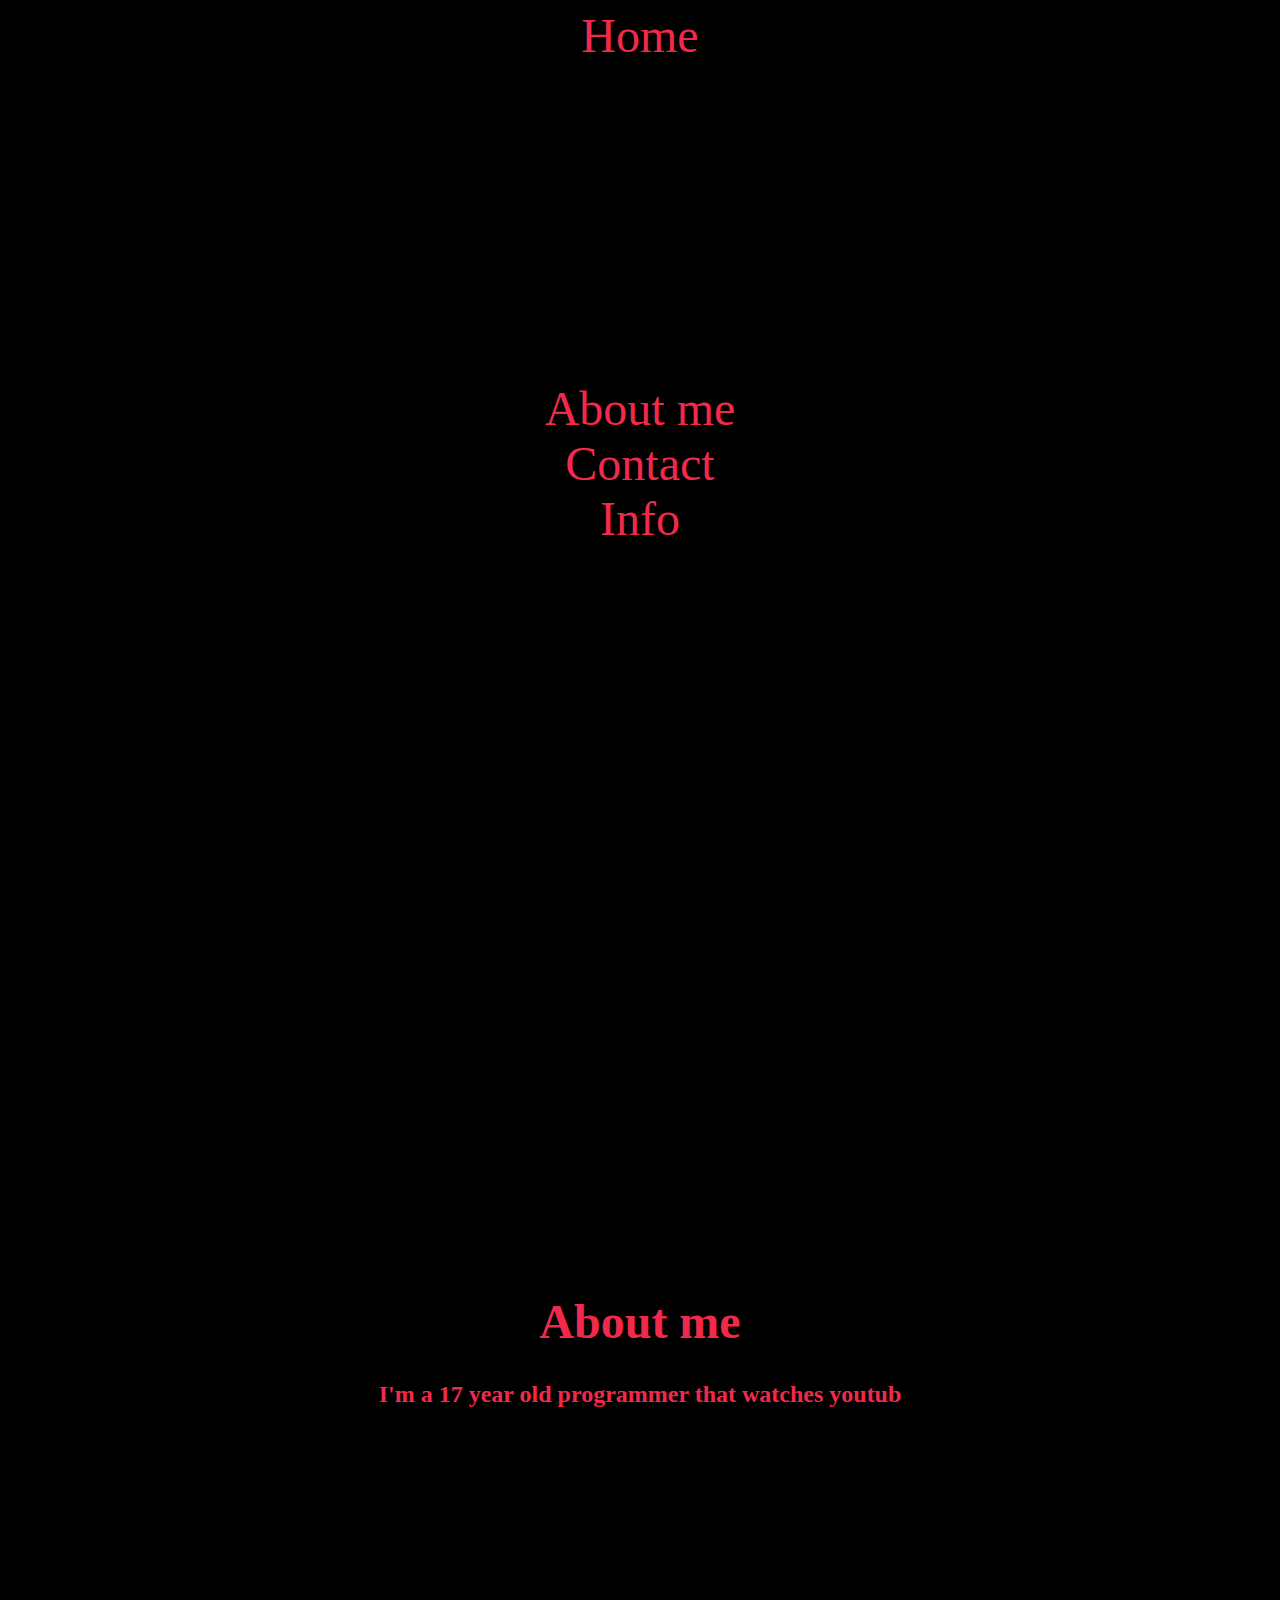
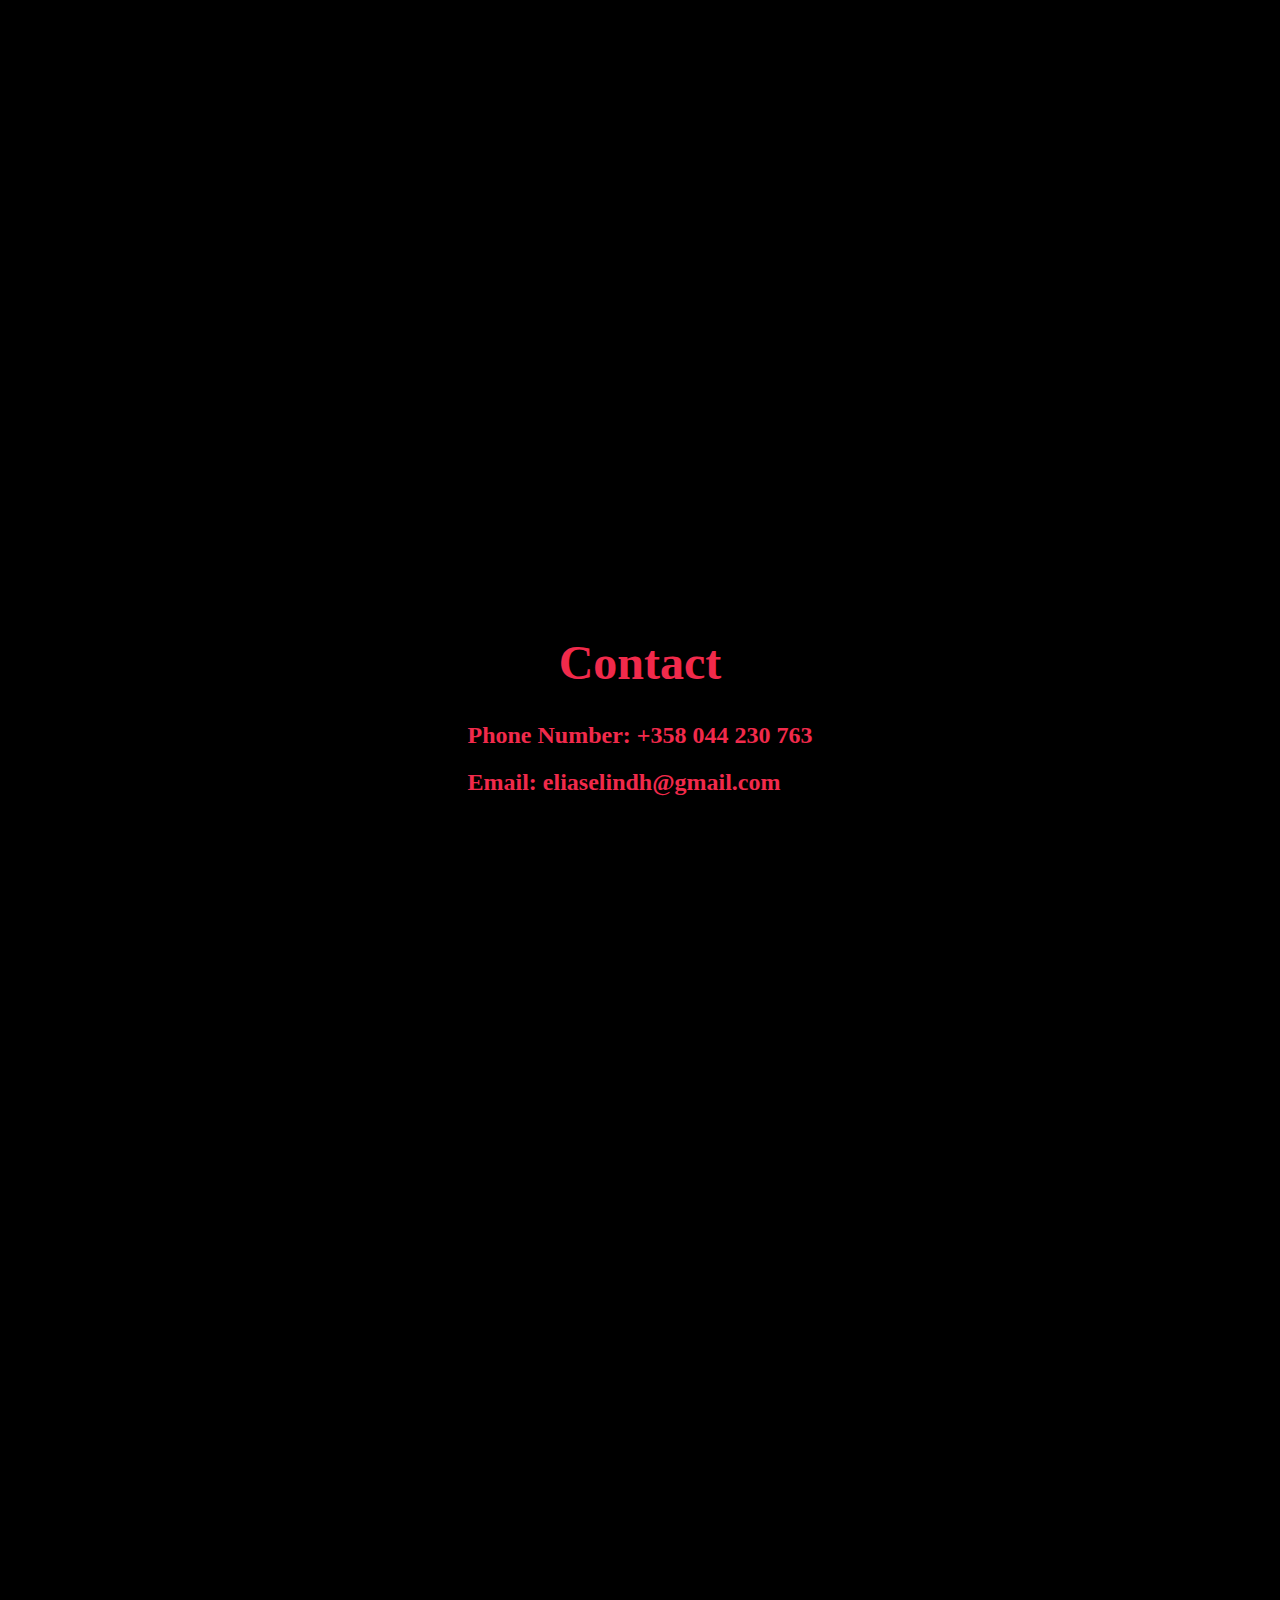
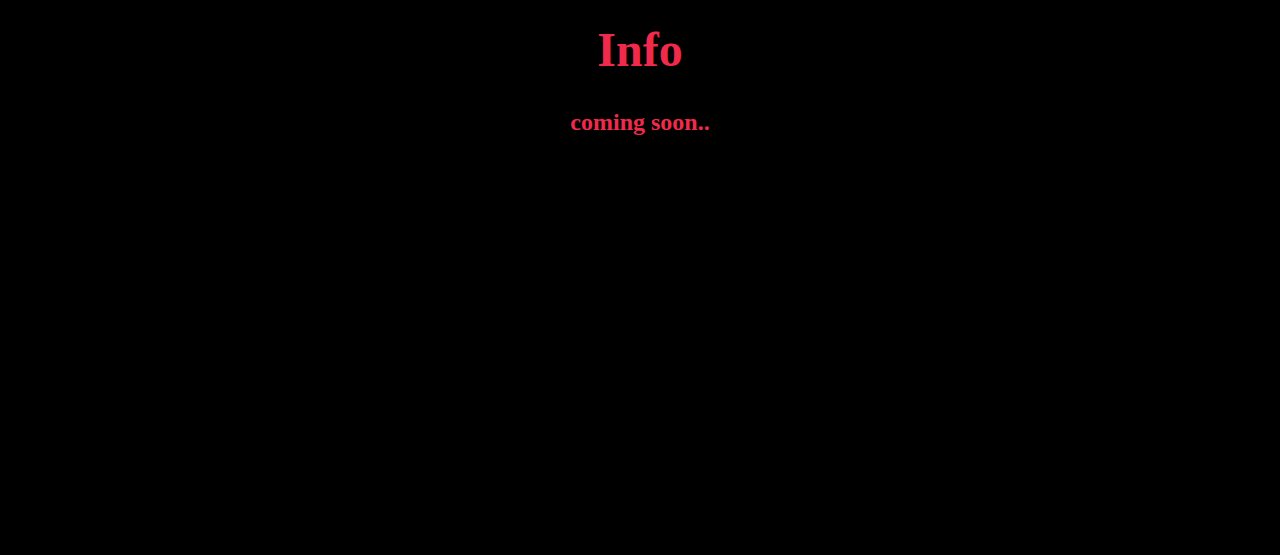
==== index1.html @ c46ec9fa "commit" ====
<!DOCTYPE html>
<html lang="en">

<head>
    <meta charset="UTF-8">
    <meta http-equiv="X-UA-Compatible" content="IE=edge">
    <meta name="viewport" content="width=device-width, initial-scale=1.0">
    <link rel="stylesheet" href="style1.css">
    <title>Document</title>
</head>

<body>
    <div class="container custom-scrollbar">

        <div class="home"><a href="index.html">Home</a></div>

        <div class="info-page">

            <a href="#About_me">About me</a>
            <a href="#Contact">Contact</a>
            <a href="#Info">Info</a>
        </div>

        <section id="About_me">
            <div>
                <h1>About me</h1>
                <h2>I'm a 17 year old programmer that watches youtub</h2>
            </div>

        </section>

        <section id="Contact">
            <div>
                <h1>Contact</h1>
                <h2>Phone Number: +358 044 230 763</h2>
                <h2>Email: eliaselindh@gmail.com</h2>
            </div>

        </section>

        <section id="Info">
            <div>
                <h1>Info</h1>
                <h2>coming soon..</h2>

            </div>

        </section>


</body>

</html>
---- style1.css ----
body {
    background-color: black;
    height: 100vh;
    scroll-behavior: smooth;
}


.info-page {
    display: flex;
    justify-content: center;
    align-items: center;
    flex-direction: column;
    height: 800px;
}

.home a {
    display: flex;
    justify-content: center;
 
    
}
a {
    position: relative;
    text-decoration: none;
    font-size: 3rem;
    color: rgb(241, 42, 75);

}

a:hover {
    color: #ffffff;
}

a::before {
    content: "";
    position: absolute;
    display: block;
    width: 100%;
    height: 2px;
    bottom: 0;
    left: 0;
    background-color: rgb(255, 255, 255);
    transform: scaleX(0);
    transition: transform 0.3s ease;
  }

a:hover::before {
    transform: scaleX(1);
  }

  section {
      height: 100vh;
      display: flex;
      justify-content: center;
      align-items: center;
      padding: 2rem;
  }
 
  section h1 {
    display: flex;
    justify-content: center;
  }

h2 {
    color: rgb(241, 42, 75);
}


h1 {
    position: relative;
    text-decoration: none;
    font-size: 3rem;
    color: rgb(241, 42, 75);

}

h1:hover {
    color: #ffffff;
}

h1::before {
    content: "";
    position: absolute;
    display: block;
    width: 100%;
    height: 2px;
    bottom: 0;
    left: 0;
    background-color: rgb(255, 255, 255);
    transform: scaleX(0);
    transition: transform 0.3s ease;
  }

h1:hover::before {
    transform: scaleX(1);
  }



 

  /* custom scrollbar */
  ::-webkit-scrollbar {
    width: 10px;
    height: 80px;
  }
  
  ::-webkit-scrollbar-track {
    background-color: rgb(0, 0, 0);
  }
  
  ::-webkit-scrollbar-thumb {
    background-color: rgb(241, 42, 75);
    border-radius: 20px;
    border: 6px solid transparent;
  }
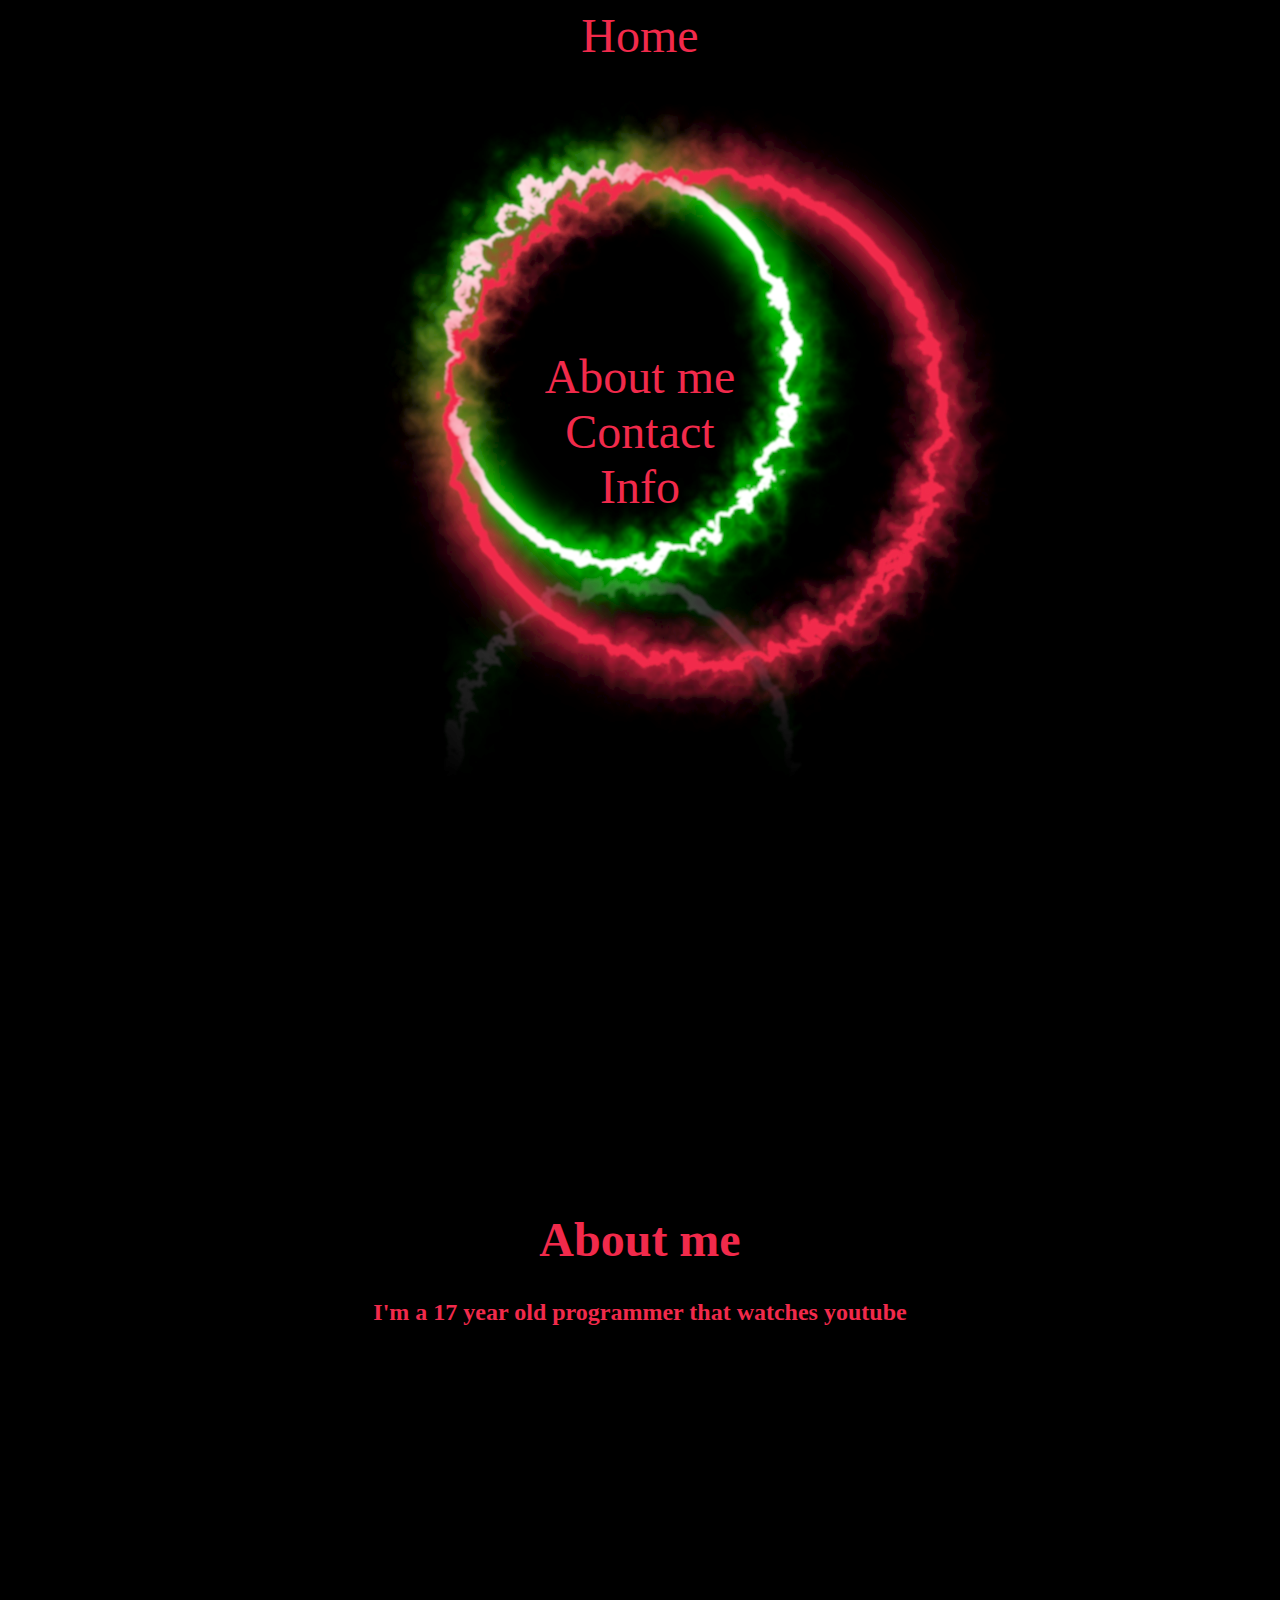
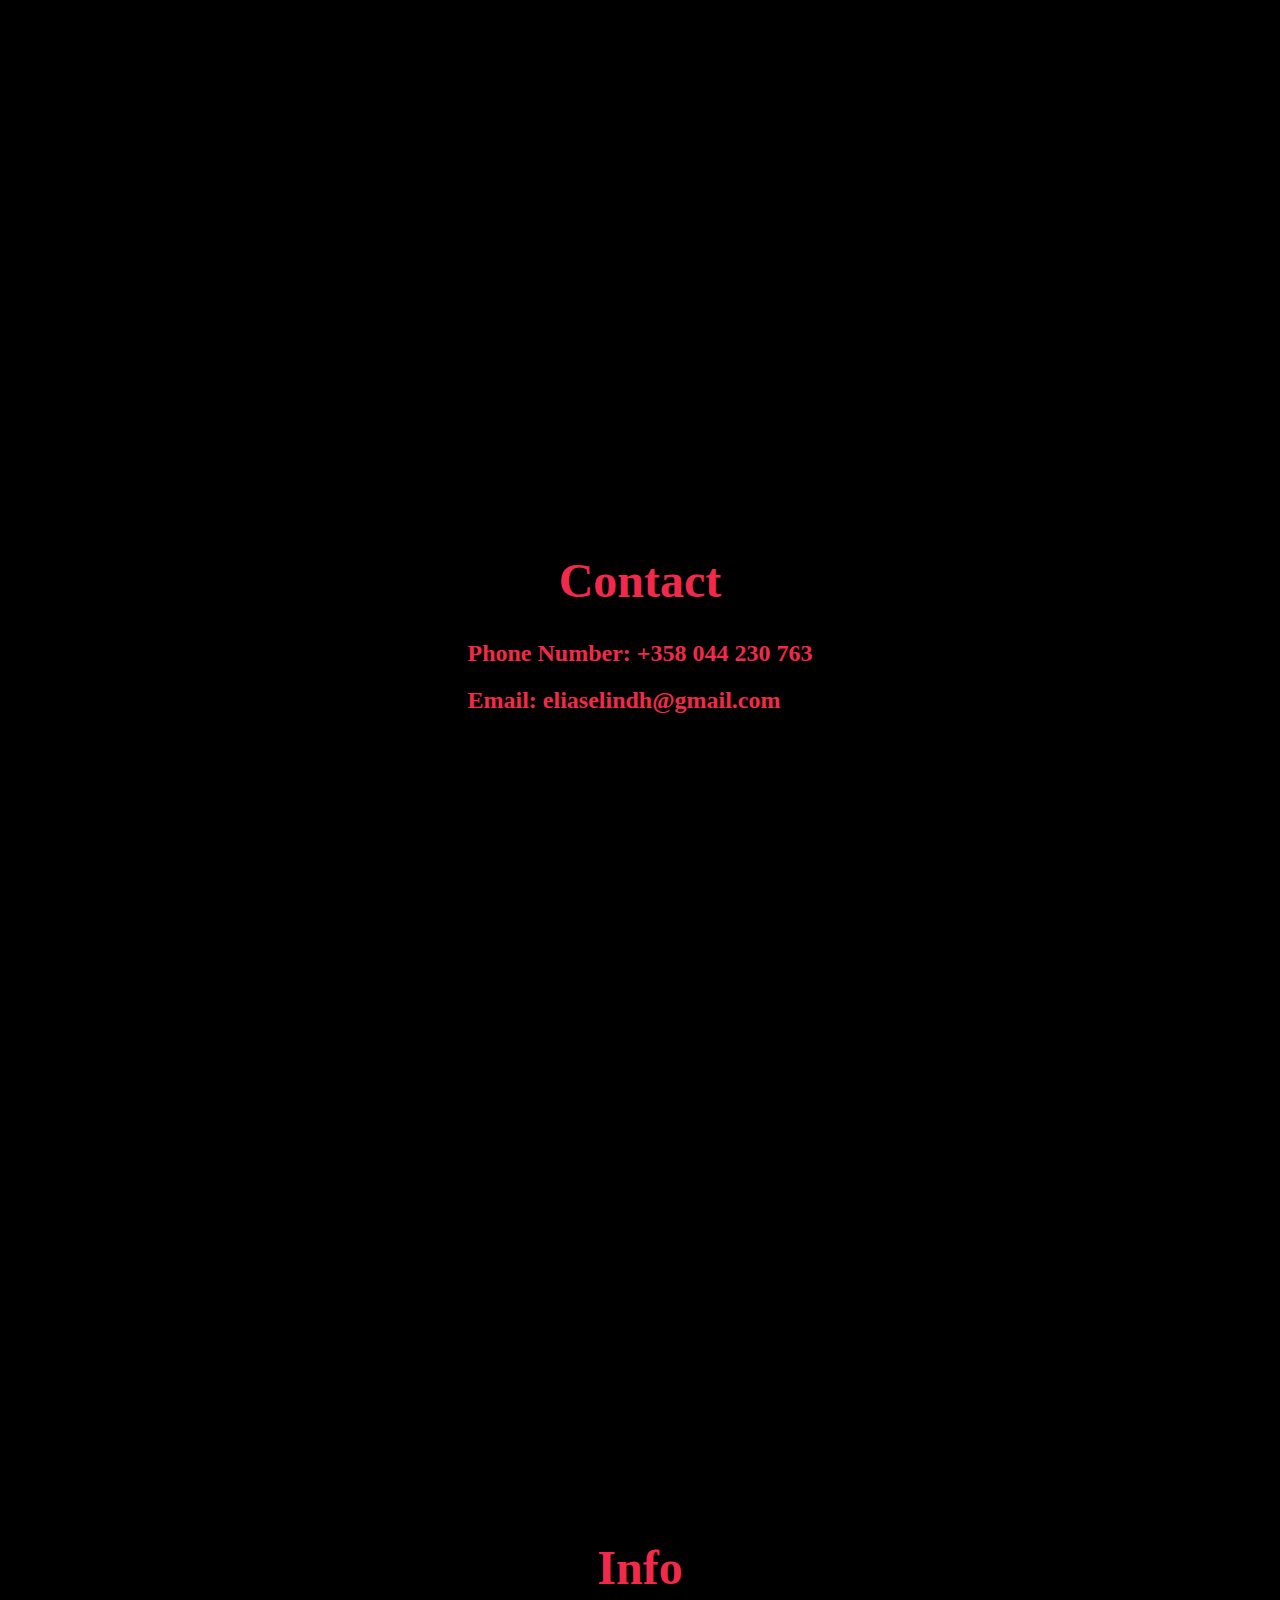
==== commit 1ecc9da9: "commit" ====
--- a/index1.html
+++ b/index1.html
@@ -14,8 +14,21 @@
 
         <div class="home"><a href="index.html">Home</a></div>
 
+        <div id="two" class="circle"></div>
+        <div id="two" class="circle"></div>
+
+        <svg>
+            <filter id="wavy">
+                <feTurbulence x="0" y="0" baseFrequency="0.009" numOctaves="5" seed="2">
+                    <animate attributeName="baseFrequency" dur="60s" values="0.03;0.009;0.004" repeatCount="indefinite">
+
+
+                </feTurbulence>
+                <feDisplacementMap in="SourceGraphic" scale="30">
+            </filter>
+        </svg>
+
         <div class="info-page">
-
             <a href="#About_me">About me</a>
             <a href="#Contact">Contact</a>
             <a href="#Info">Info</a>
@@ -24,7 +37,7 @@
         <section id="About_me">
             <div>
                 <h1>About me</h1>
-                <h2>I'm a 17 year old programmer that watches youtub</h2>
+                <h2>I'm a 17 year old programmer that watches youtube</h2>
             </div>
 
         </section>
--- a/style1.css
+++ b/style1.css
@@ -1,7 +1,13 @@
+html {
+  scroll-behavior: smooth;
+}
+
 body {
     background-color: black;
     height: 100vh;
-    scroll-behavior: smooth;
+  display: flex;
+  justify-content: center;
+ 
 }
 
 
@@ -10,7 +16,7 @@
     justify-content: center;
     align-items: center;
     flex-direction: column;
-    height: 800px;
+    height: 700px;
 }
 
 .home a {
@@ -113,4 +119,83 @@
     background-color: rgb(241, 42, 75);
     border-radius: 20px;
     border: 6px solid transparent;
+  }
+
+
+  .circle{
+    position:absolute;
+    display: flex;
+    justify-content: center;
+    width: 700px;
+    height: 700px;
+  opacity: 1;
+  filter: url(#wavy) blur(1px);
+  z-index: -1;
+  }
+  
+  .circle::before{
+    content: '';
+    position: absolute;
+    top:100px;
+    left: 100px;
+    right: 250px;
+    bottom: 200px;
+    border: 10px solid white;
+    border-radius: 100%;
+    box-shadow: 0 0 50px #0f0, inset 0 0 40px #0f0;
+  -webkit-box-reflect: below 10px linear-gradient(transparent,transparent,#0002);
+  animation: animate  5s linear infinite ;
+  
+  }
+  .circle::after{
+    content: '';
+    position: absolute;
+    top:100px;
+    left: 100px;
+    right: 100px;
+    bottom: 100px;
+    border: 10px solid rgb(241, 42, 75);
+    border-radius: 100%;
+    box-shadow: 0 0 50px rgb(241, 42, 75), inset 0 0 40px rgb(241, 42, 75);
+  
+  }
+  .circle:nth-child(2)::before{
+    animation-delay: -2,5s;
+  }
+  @keyframes animate{
+    0%
+  {
+    box-shadow: 0 0 50px #fff inset 0 0 50px #0f0;
+    filter:  hue-rotate(0deg);
+   }
+   20%
+   {
+     box-shadow: 0 0 60px #0f0 inset 0 0 60px #0f0;
+   
+    }
+    40%
+   {
+     box-shadow: 0 0 40px #0f0 inset 0 0 40px #0f0;
+   
+    }
+    60%
+   {
+     box-shadow: 0 0 80px #0f0 inset 0 0 80px #0f0;
+   
+    }
+    80%
+   {
+     box-shadow: 0 0 100px #0f0 inset 0 0 100px #0f0;
+   
+    }
+   100%
+   {
+     box-shadow: 0 0 50px #0f0 inset 0 0 50px #0f0;
+     filter:  hue-rotate(360deg);
+    }
+  }
+  
+  svg{
+    width: 0;
+    height: 0;
   }